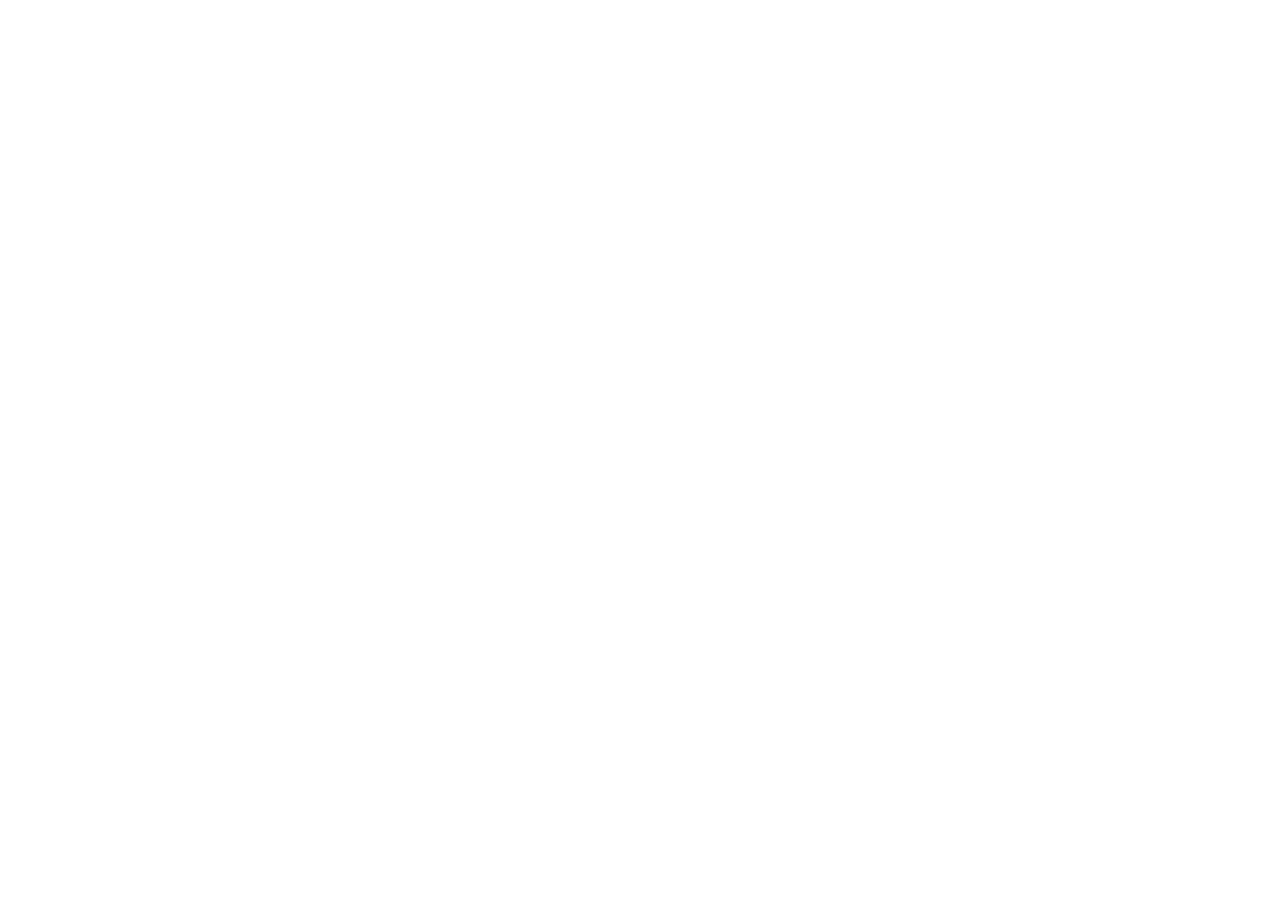
==== index.html @ 2856533d "html dosyaları oluşturuldu." ====
<!DOCTYPE html>
<html lang="en">
  <head>
    <meta charset="UTF-8" />
    <meta http-equiv="X-UA-Compatible" content="IE=edge" />
    <meta name="viewport" content="width=device-width, initial-scale=1.0" />
    <title>Hakkımda</title>
  </head>
  <body></body>
</html>
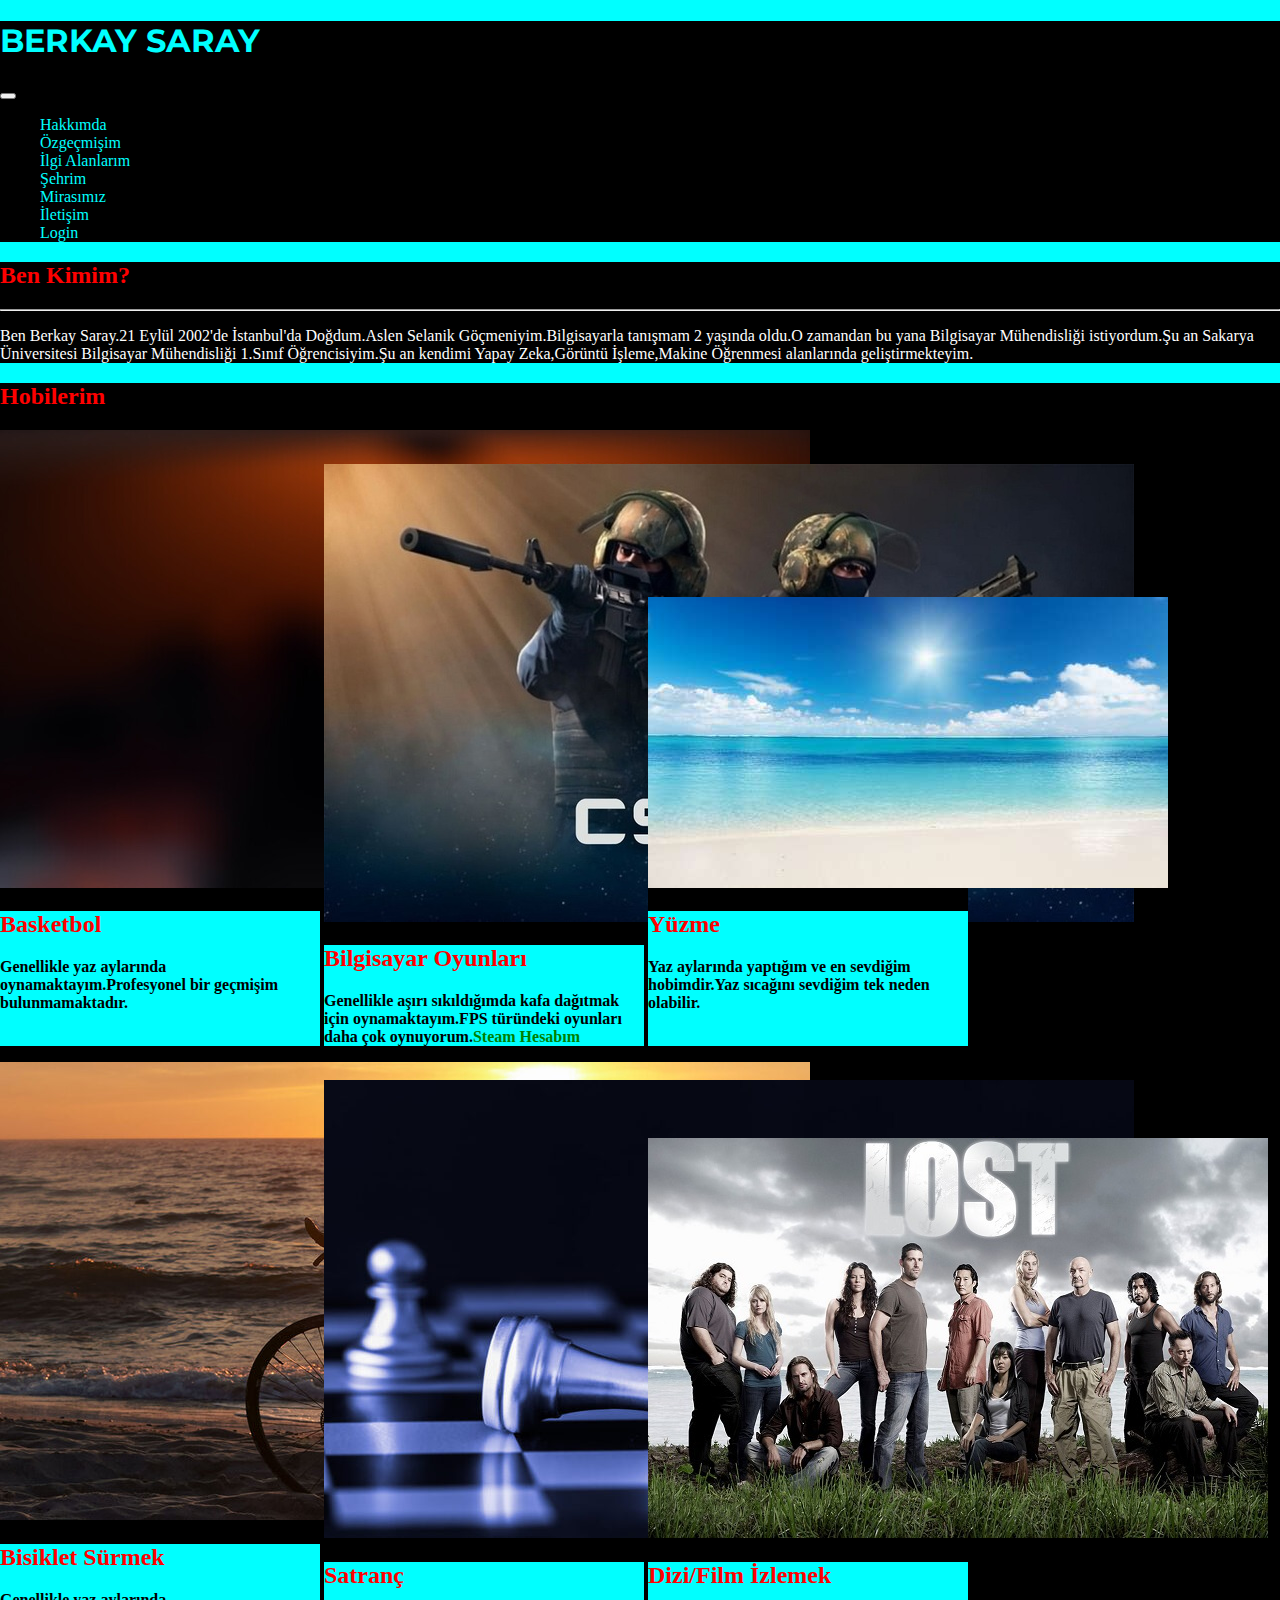
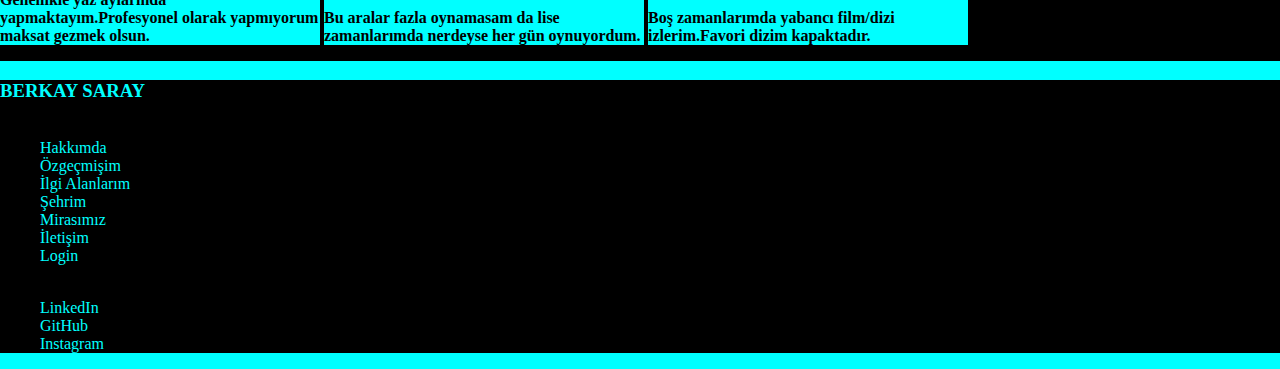
==== commit 87afc581: "son düzenlemeler yapıldı." ====
--- a/index.html
+++ b/index.html
@@ -4,7 +4,192 @@
     <meta charset="UTF-8" />
     <meta http-equiv="X-UA-Compatible" content="IE=edge" />
     <meta name="viewport" content="width=device-width, initial-scale=1.0" />
-    <title>Hakkımda</title>
+    <title>Berkay Saray</title>
+    <link
+      href="https://cdn.jsdelivr.net/npm/bootstrap@5.1.3/dist/css/bootstrap.min.css"
+      rel="stylesheet"
+      integrity="sha384-1BmE4kWBq78iYhFldvKuhfTAU6auU8tT94WrHftjDbrCEXSU1oBoqyl2QvZ6jIW3"
+      crossorigin="anonymous"
+    />
+    <script
+      src="https://code.jquery.com/jquery-3.4.1.slim.min.js"
+      integrity="sha384-J6qa4849blE2+poT4WnyKhv5vZF5SrPo0iEjwBvKU7imGFAV0wwj1yYfoRSJoZ+n"
+      crossorigin="anonymous"
+    ></script>
+    <script
+      src="https://cdn.jsdelivr.net/npm/popper.js@1.16.0/dist/umd/popper.min.js"
+      integrity="sha384-Q6E9RHvbIyZFJoft+2mJbHaEWldlvI9IOYy5n3zV9zzTtmI3UksdQRVvoxMfooAo"
+      crossorigin="anonymous"
+    ></script>
+    <script
+      src="https://stackpath.bootstrapcdn.com/bootstrap/4.4.1/js/bootstrap.min.js"
+      integrity="sha384-wfSDF2E50Y2D1uUdj0O3uMBJnjuUD4Ih7YwaYd1iqfktj0Uod8GCExl3Og8ifwB6"
+      crossorigin="anonymous"
+    ></script>
+    <link rel="stylesheet" href="./css/index.css" />
   </head>
-  <body></body>
+  <body>
+    <nav class="navbar navbar-expand-lg navbar-dark bg-fullblack text-white sticky-top">
+      <div class="container-fluid">
+        <h1>BERKAY SARAY</h1>
+        <button
+          class="navbar-toggler"
+          type="button"
+          data-toggle="collapse"
+          data-target="#navbarToggleExternalContent"
+          aria-controls="navbarToggleExternalContent"
+          aria-expanded="false"
+          aria-label="Toggle navigation"
+        >
+          <span class="navbar-toggler-icon"></span>
+        </button>
+
+        <div class="collapse navbar-collapse" id="navbarToggleExternalContent">
+          <ul class="navbar-nav ms-auto">
+            <li class="nav-item px-3">
+              <a href="index.html" class="nav-link">Hakkımda</a>
+            </li>
+            <li class="nav-item px-3">
+              <a href="cv.html" class="nav-link">Özgeçmişim</a>
+            </li>
+            <li class="nav-item px-3">
+              <a href="ilgialanlarim.html" class="nav-link">İlgi Alanlarım</a>
+            </li>
+            <li class="nav-item px-3">
+              <a href="sehrim.html" class="nav-link">Şehrim</a>
+            </li>
+            <li class="nav-item px-3">
+              <a href="mirasimiz.html" class="nav-link">Mirasımız</a>
+            </li>
+            <li class="nav-item px-3">
+              <a href="iletisim.html" class="nav-link">İletişim</a>
+            </li>
+            <li class="nav-item px-3">
+              <a href="login.html" class="nav-link">Login</a>
+            </li>
+          </ul>
+        </div>
+      </div>
+    </nav>
+    
+    <div class="container-fluid">
+      <div class="row">
+        <div class="col-2"></div>
+        <div class="col-8">
+          <div class="card mt-2" id="benkimim-card">
+            <div class="card-body" id="benkimim-card-body">
+              <h2 class="card-title text-center"><b>Ben Kimim?</b></h2>
+              <hr>
+              <p id="benkimim-p">Ben Berkay Saray.21 Eylül 2002'de İstanbul'da Doğdum.Aslen Selanik Göçmeniyim.Bilgisayarla tanışmam 2 yaşında oldu.O zamandan bu yana Bilgisayar Mühendisliği istiyordum.Şu an Sakarya Üniversitesi Bilgisayar Mühendisliği 1.Sınıf Öğrencisiyim.Şu an kendimi Yapay Zeka,Görüntü İşleme,Makine Öğrenmesi alanlarında geliştirmekteyim.</p>
+
+            </div>
+          </div>
+        </div>
+        <div class="col-2"></div>
+      </div>
+    </div>
+
+    <div class="container">
+      <div class="row">
+        <div class="col-12 mt-4  bg-fullblack">
+          <h2 class="text-center mt-2"><b>Hobilerim</b></h2>
+          <div class="card m-5 bg-fullblack hobiler-card">
+            <img class="card-img-top" src="./img/basketbol.jpg" alt="basketbol">
+            <div class="card-body hobiler-card-body">
+              <h2 class="card-title text-center"><b>Basketbol</b></h2>
+              <p class="card-text text-center"><b>Genellikle yaz aylarında oynamaktayım.Profesyonel bir geçmişim bulunmamaktadır.</b></p>
+              <br>
+            </div>
+          </div>
+          <div class="card m-5 bg-fullblack hobiler-card">
+            <img class="card-img-top" src="./img/kantır.jpg" alt="csgo">
+            <div class="card-body hobiler-card-body">
+              <h2 class="card-title text-center"><b>Bilgisayar Oyunları</b></h2>
+              <p class="card-text text-center"><b>Genellikle aşırı sıkıldığımda kafa dağıtmak için oynamaktayım.FPS türündeki oyunları daha çok oynuyorum.<a href="https://steamcommunity.com/id/berkayrs/" id="steam">Steam Hesabım</a></b></p>
+              
+            </div>
+          </div>
+          <div class="card m-5 bg-fullblack hobiler-card">
+            <img class="card-img-top" src="./img/deniz.jpg" alt="yüzme">
+            <div class="card-body hobiler-card-body">
+              <h2 class="card-title text-center"><b>Yüzme</b></h2>
+              <p class="card-text text-center"><b>Yaz aylarında yaptığım ve en sevdiğim hobimdir.Yaz sıcağını sevdiğim tek neden olabilir.</b></p>
+              <br>
+            </div>
+          </div>
+          <div class="card m-5 bg-fullblack hobiler-card">
+            <img class="card-img-top" src="./img/bisiklet.jpg" alt="bisiklet">
+            <div class="card-body hobiler-card-body" >
+              <h2 class="card-title text-center"><b>Bisiklet Sürmek</b></h2>
+              <p class="card-text text-center"><b>Genellikle yaz aylarında yapmaktayım.Profesyonel olarak yapmıyorum maksat gezmek olsun.</b></p>
+            </div>
+          </div>
+          <div class="card m-5 bg-fullblack hobiler-card">
+            <img class="card-img-top" src="./img/satranç.jpg" alt="satranç">
+            <div class="card-body hobiler-card-body">
+              <h2 class="card-title text-center"><b>Satranç</b></h2>
+              <p class="card-text text-center"><b>Bu aralar fazla oynamasam da lise zamanlarımda nerdeyse her gün oynuyordum.</b></p>
+            </div>
+          </div>
+          <div class="card m-5 bg-fullblack hobiler-card">
+            <img class="card-img-top" src="./img/lost.jpg" alt="lost-kapak">
+            <div class="card-body hobiler-card-body">
+              <h2 class="card-title text-center"><b>Dizi/Film İzlemek</b></h2>
+              <p class="card-text text-center"><b>Boş zamanlarımda yabancı film/dizi izlerim.Favori dizim kapaktadır.</b></p>
+            </div>
+          </div>
+        </div>
+      </div>
+    </div>
+
+    <footer class="bg-fullblack py-5 mt-5">
+      <div class="container">
+        <div class="row">
+          <div class="col-4">
+            <h3 id="footer-h3">BERKAY SARAY</h3>
+          </div>
+          <div class="col-4">
+            <ul class="list-unstyled">
+              <li class="text-white mb-3">Sayfalar</li>
+              <li>
+                <a href="index.html" class="footer-link">Hakkımda</a>
+              </li>
+              <li>
+                <a href="cv.html" class="footer-link">Özgeçmişim</a>
+              </li>
+              <li>
+                <a href="ilgialanlarim.html" class="footer-link">İlgi Alanlarım</a>
+              </li>
+              <li>
+                <a href="sehrim.html" class="footer-link">Şehrim</a>
+              </li>
+              <li>
+                <a href="mirasimiz.html" class="footer-link">Mirasımız</a>
+              </li>
+              <li>
+                <a href="iletisim.html" class="footer-link">İletişim</a>
+              </li>
+              <li>
+                <a href="login.html" class="footer-link">Login</a>
+              </li>
+            </ul>
+          </div>
+          <div class="col-4">
+            <ul class="list-unstyled">
+              <li class="text-white mb-3">Sosyal Medya</li>
+              <li>
+                <a href="https://www.linkedin.com/in/berkay-saray-81b9a1219/" class="footer-link">LinkedIn</a>
+              </li>
+              <li>
+                <a href="https://github.com/BerkaySY" class="footer-link">GitHub</a>
+              </li>
+              <li>
+                <a href="https://www.instagram.com/berkaysarayy/" class="footer-link">Instagram</a>
+              </li>
+            </ul>
+          </div>
+        </div>
+      </div>
+    </footer>
+  </body>
 </html>
--- a/css/index.css
+++ b/css/index.css
@@ -0,0 +1,73 @@
+@import url("https://fonts.googleapis.com/css2?family=Just+Another+Hand&family=Montserrat:wght@500&display=swap");
+
+.container-fluid h1 {
+  color: aqua;
+  font-family: "Montserrat", sans-serif;
+}
+
+.navbar-nav .nav-item .nav-link {
+  color: aqua;
+}
+
+.navbar-nav .nav-item .nav-link:hover {
+  color: red;
+}
+
+.bg-fullblack {
+  background-color: black;
+}
+
+body {
+  background-color: aqua;
+}
+
+.footer-link{
+  color:aqua;
+}
+
+.footer-link:hover{
+  color:red;
+}
+
+#footer-h3{
+  color:aqua;
+}
+
+html,body {
+  margin:0;
+  padding:0;
+  overflow-x:hidden;
+}
+
+a{
+  text-decoration: none;
+}
+
+h2{
+  color:red;
+}
+
+.hobiler-card-body{
+  background-color: aqua;
+}
+
+.hobiler-card{
+  width: 20rem; 
+  display: inline-block;
+}
+
+#steam{
+  color:green;
+}
+
+#benkimim-card{
+  background-color: black;
+}
+
+#benkimim-card-body{
+  background-color: black;
+}
+
+#benkimim-p{
+  color:white;
+}